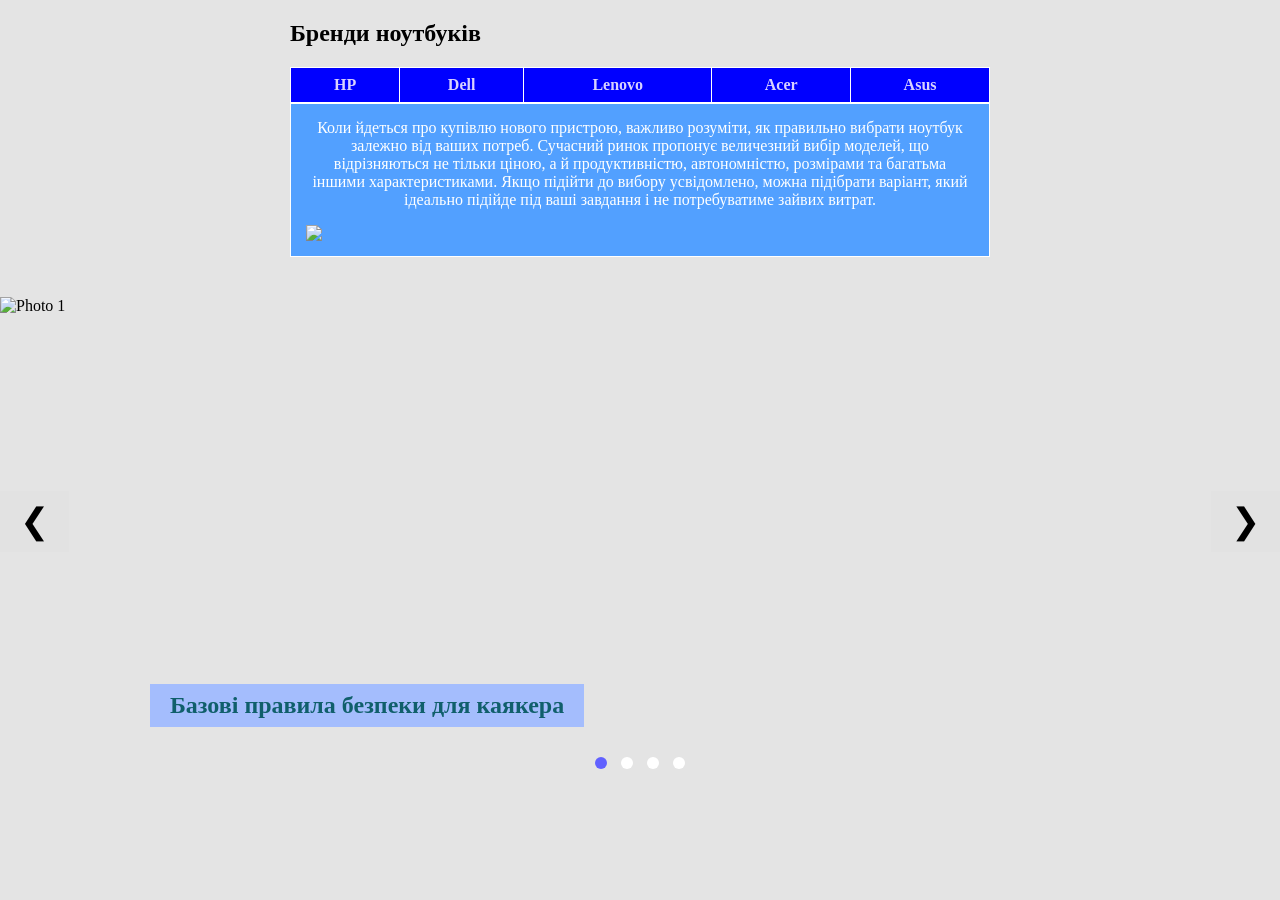
==== Labs/Lab8/index.html @ c8af8ff3 "Add files via upload" ====
<!DOCTYPE html>
<html>
    <head>
        <meta charset="utf-8"/>
        <title>Практична робота №8(1-2)</title>
        <link type="text/css" href="style.css" rel="stylesheet">
    </head>
    <body>
        <div class="module">
            <h2>Бренди ноутбуків</h2>
            <table>
                <tr>
                    <td onclick="information(0)">HP</td>
                    <td onclick="information(1)">Dell</td>
                    <td onclick="information(2)">Lenovo</td>
                    <td onclick="information(3)">Acer</td>
                    <td onclick="information(4)">Asus</td>
                </tr>
            </table>

            <div id="content">
                <p class="intro">Коли йдеться про купівлю нового пристрою, важливо розуміти, як правильно вибрати ноутбук залежно від ваших потреб. Сучасний ринок пропонує величезний вибір моделей, що відрізняються не тільки ціною, а й продуктивністю, автономністю, розмірами та багатьма іншими характеристиками. Якщо підійти до вибору усвідомлено, можна підібрати варіант, який ідеально підійде під ваші завдання і не потребуватиме зайвих витрат.</p>
                <img src="https://kvshop.com.ua/users/articles/med/11111.webp"/>
            </div>
        </div>


        <div class="slider">
            <div class="slides">
                <div class="slide">
                <img src="https://alp.com.ua/content/uploads/images/95-11.jpeg" alt="Photo 1"/>
                <div class="slideText">Базові правила безпеки для каякера</div>
            </div>
            <div class="slide">
                <img src="https://alp.com.ua/content/uploads/images/95-13.jpeg" alt="Photo 2"/>
                <div class="slideText">Завжди одягайте рятувальний жилет!</div>
            </div>
            <div class="slide">
                <img src="https://alp.com.ua/content/uploads/images/95-15-1.jpeg" alt="Photo 3"/>
                <div class="slideText">Не запливайте занадто далеко!</div>
            </div>
            <div class="slide">
                <img src="https://alp.com.ua/content/uploads/images/95-19.jpeg" alt="Photo 4"/>
                <div class="slideText">Вибирайте маршрут і рівень складності який відповідає Вашій фізичній підготовці!</div>
            </div>
            <a class="next" onclick="plusSlide()">&#10095;</a>
            <a class="last" onclick="minusSlide()">&#10094;</a>
        </div>
        <div class="dots">
            <span class="dot" onclick="currSlide(1)"></span>
            <span class="dot" onclick="currSlide(2)"></span>
            <span class="dot" onclick="currSlide(3)"></span>
            <span class="dot" onclick="currSlide(4)"></span>
        </div>
            </div>
        <script src="file.js"></script>
    </body>
</html>
---- Labs/Lab8/style.css ----
/*Перше завдання*/
body{
    margin: 0;
    background-color: rgb(228, 228, 228);
}

.module {
    width: 700px;
    margin: 0 auto;
}

table{
    width: 100%;
    border-collapse: collapse;
    text-align: center;
    font-weight: bold;
    color:rgb(217, 210, 255);
}

td{
    border: 1px solid rgb(255, 255, 255);
    padding: 8px;
    cursor: pointer;
    background-color: rgb(0, 0, 255);
}

td:hover{
    background-color: rgb(54, 165, 255);
}

#content{
    padding: 15px;
    border: 1px solid rgb(255, 255, 255);
    background-color:rgb(82, 160, 255);
    color:rgb(255, 255, 255)
}

#content .intro{
    margin-top: 0;
}

#content h2{
    margin-top: 0;
    color:rgb(60, 0, 255);
}

#content p{
    text-align: center;
}

#content img{
    display: block;
    width: 100%;
}

/*Друге завдання*/
.slider{
    width: 100%;
    margin: 40px auto 0;
}

.slides{
    position: relative;
}

.slide{
    display: none;
    position: relative;
}

.slide img{
    display: block;
    width: 100%;
    height: 450px;
    object-fit: cover;
}

.slideText {
    position: absolute;
    bottom: 20px;
    left: 150px;
    width: fit-content;
    text-align: center;
    font-size: 24px;
    font-weight: bold;
    color:rgb(16, 95, 107);
    background-color: rgb(164, 189, 253);
    padding: 8px 20px;
}

.next, .last {
    position: absolute;
    top: 0;
    bottom: 0px;
    margin: auto 0;
    height: fit-content;
    padding: 10px 20px;
    color:rgb(0, 0, 0);
    background-color: rgba(225, 225, 225, 0.5);
    font-size: 35px;
    cursor: pointer;
}

.next{
    right: 0;
}

.last{
    left: 0;
}

.next:hover, .last:hover{
    background-color: rgb(160, 223, 255);
}

.dots{
    text-align: center;
    padding: 8px 0;
}

.dot{
    display: inline-block;
    width: 12px;
    height: 12px;
    margin: 0 5px;
    border-radius: 50%;
    background-color: rgb(255, 255, 255);
    cursor: pointer;
}

.act{
    background-color: rgb(97, 97, 255);
}
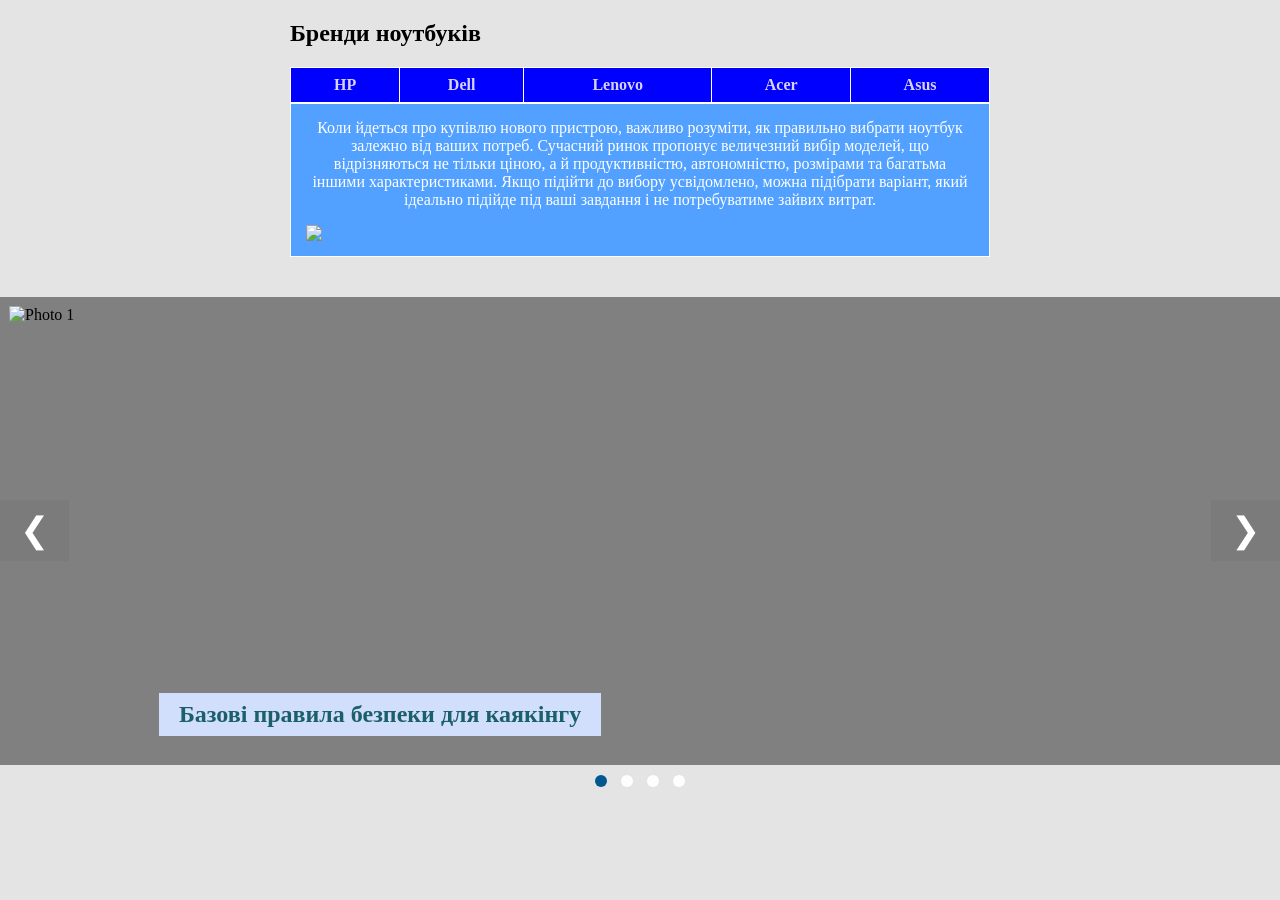
==== commit 1140960b: "Add files via upload" ====
--- a/Labs/Lab8/index.html
+++ b/Labs/Lab8/index.html
@@ -29,7 +29,7 @@
             <div class="slides">
                 <div class="slide">
                 <img src="https://alp.com.ua/content/uploads/images/95-11.jpeg" alt="Photo 1"/>
-                <div class="slideText">Базові правила безпеки для каякера</div>
+                <div class="slideText">Базові правила безпеки для каякінгу</div>
             </div>
             <div class="slide">
                 <img src="https://alp.com.ua/content/uploads/images/95-13.jpeg" alt="Photo 2"/>
@@ -40,19 +40,19 @@
                 <div class="slideText">Не запливайте занадто далеко!</div>
             </div>
             <div class="slide">
-                <img src="https://alp.com.ua/content/uploads/images/95-19.jpeg" alt="Photo 4"/>
+                <img src="https://img.redbull.com/images/q_auto,f_auto/redbullcom/2021/6/16/cwszjpcskhrmlfwjz3yy/kayak-river" alt="Photo 4"/>
                 <div class="slideText">Вибирайте маршрут і рівень складності який відповідає Вашій фізичній підготовці!</div>
             </div>
             <a class="next" onclick="plusSlide()">&#10095;</a>
             <a class="last" onclick="minusSlide()">&#10094;</a>
+            </div>
+            <div class="dots">
+                <span class="dot" onclick="currSlide(1)"></span>
+                <span class="dot" onclick="currSlide(2)"></span>
+                <span class="dot" onclick="currSlide(3)"></span>
+                <span class="dot" onclick="currSlide(4)"></span>
+            </div>
         </div>
-        <div class="dots">
-            <span class="dot" onclick="currSlide(1)"></span>
-            <span class="dot" onclick="currSlide(2)"></span>
-            <span class="dot" onclick="currSlide(3)"></span>
-            <span class="dot" onclick="currSlide(4)"></span>
-        </div>
-            </div>
         <script src="file.js"></script>
     </body>
 </html>
--- a/Labs/Lab8/style.css
+++ b/Labs/Lab8/style.css
@@ -32,7 +32,7 @@
     padding: 15px;
     border: 1px solid rgb(255, 255, 255);
     background-color:rgb(82, 160, 255);
-    color:rgb(255, 255, 255)
+    color:rgb(255, 255, 255);
 }
 
 #content .intro{
@@ -61,10 +61,12 @@
 
 .slides{
     position: relative;
+    padding: 9px;
+    background-color: rgb(128, 128, 128);
 }
 
 .slide{
-    display: none;
+    display:none;
     position: relative;
 }
 
@@ -75,7 +77,7 @@
     object-fit: cover;
 }
 
-.slideText {
+.slideText{
     position: absolute;
     bottom: 20px;
     left: 150px;
@@ -83,20 +85,20 @@
     text-align: center;
     font-size: 24px;
     font-weight: bold;
-    color:rgb(16, 95, 107);
-    background-color: rgb(164, 189, 253);
+    color: rgb(26, 95, 106);
+    background-color: rgb(209, 222, 252);
     padding: 8px 20px;
 }
 
-.next, .last {
+.next, .last{
     position: absolute;
     top: 0;
     bottom: 0px;
     margin: auto 0;
     height: fit-content;
     padding: 10px 20px;
-    color:rgb(0, 0, 0);
-    background-color: rgba(225, 225, 225, 0.5);
+    color: rgb(255, 255, 255);
+    background-color: rgba(118, 118, 118, 0.5);
     font-size: 35px;
     cursor: pointer;
 }
@@ -124,10 +126,10 @@
     height: 12px;
     margin: 0 5px;
     border-radius: 50%;
-    background-color: rgb(255, 255, 255);
-    cursor: pointer;
+    background-color: rgb(255, 253, 253);
+    cursor:pointer;
 }
 
 .act{
-    background-color: rgb(97, 97, 255);
+    background-color: rgb(0, 88, 143);
 }
